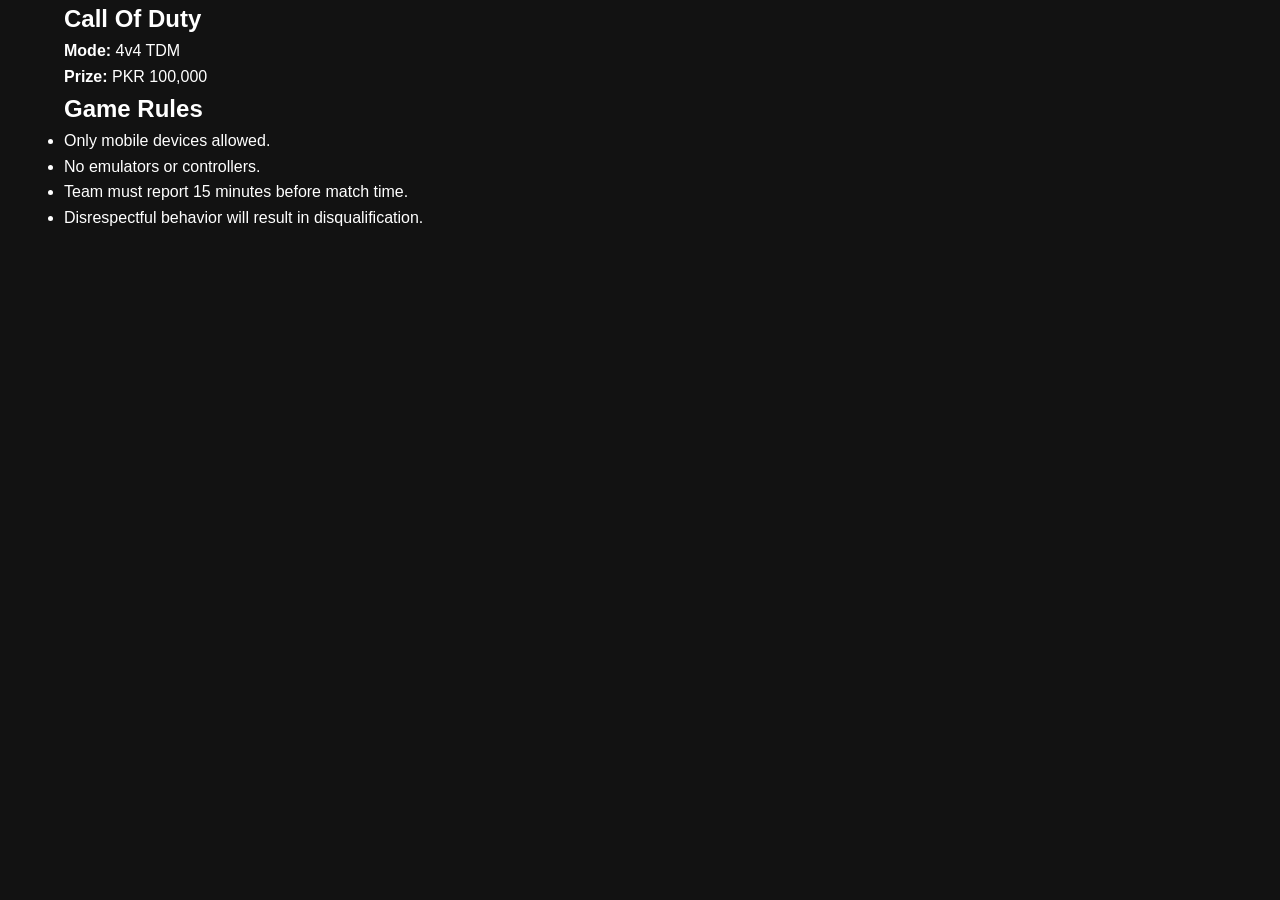
==== codblackops6.html @ fc9bff05 "GameVerse25" ====
<!DOCTYPE html>
<html lang="en">
<head>
  <meta charset="UTF-8">
  <title>COD | Game Details</title>
  <link rel="stylesheet" href="style.css">
</head>
<body>
  <section class="game-detail">
    <div class="container">
      <h1>Call Of Duty</h1>
      <p><strong>Mode:</strong> 4v4 TDM</p>
      <p><strong>Prize:</strong> PKR 100,000</p>
      <h2>Game Rules</h2>
      <ul>
        <li>Only mobile devices allowed.</li>
        <li>No emulators or controllers.</li>
        <li>Team must report 15 minutes before match time.</li>
        <li>Disrespectful behavior will result in disqualification.</li>
        <!-- Add more rules as needed -->
      </ul>
    </div>
  </section>
</body>
</html>
---- style.css ----
:root {
    --primary-bg: #121212;
    --secondary-bg: #1E1E1E;
    --accent-cyan: #00FFE0;
    --accent-pink: #FF2D75;
    --accent-orange: #FFA500;
    --text-primary: #FFFFFF;
    --text-secondary: #CCCCCC;
    --transition: all 0.3s ease;
}

[data-theme="light"] {
    --primary-bg: #FFFFFF;
    --secondary-bg: #F5F5F5;
    --text-primary: #121212;
    --text-secondary: #4A4A4A;
}

* {
    margin: 0;
    padding: 0;
    box-sizing: border-box;
}

body {
    font-family: 'Poppins', sans-serif;
    background-color: var(--primary-bg);
    color: var(--text-primary);
    line-height: 1.6;
    transition: var(--transition);
}

/* Navigation Styles */
.navbar {
    position: sticky;
    top: 0;
    background: rgba(30, 30, 30, 0.95);
    backdrop-filter: blur(10px);
    z-index: 1000;
    padding: 1rem 0;
    transition: var(--transition);
}

[data-theme="light"] .navbar {
    background: rgba(245, 245, 245, 0.95);
}

.container {
    width: 90%;
    max-width: 1200px;
    margin: 0 auto;
}

.logo {
    font-family: 'Barlow Condensed', sans-serif;
    font-size: 1.5rem;
    color: var(--accent-cyan);
    text-decoration: none;
}

.nav-links {
    display: flex;
    gap: 2rem;
    align-items: center;
}

.nav-links a {
    color: var(--text-primary);
    text-decoration: none;
    transition: var(--transition);
}

.nav-links a:hover {
    color: var(--accent-pink);
}

/* Hero Section */
.hero {
    height: 100vh;
    position: relative;
    overflow: hidden;
}

.hero-video {
    position: absolute;
    top: 50%;
    left: 50%;
    transform: translate(-50%, -50%);
    min-width: 100%;
    min-height: 100%;
    z-index: -1;
}

.hero-overlay {
    position: absolute;
    top: 0;
    left: 0;
    width: 100%;
    height: 100%;
    background: linear-gradient(45deg, rgba(18, 18, 18, 0.9), rgba(0, 255, 224, 0.1));
}

.hero-content {
    position: relative;
    z-index: 1;
    text-align: center;
    padding-top: 20vh;
}

.glitch {
    font-size: 4rem;
    text-transform: uppercase;
    position: relative;
    animation: glitch 2s infinite;
}

@keyframes glitch {
    0% { transform: translate(0) }
    20% { transform: translate(-2px, 2px) }
    40% { transform: translate(-2px, -2px) }
    60% { transform: translate(2px, 2px) }
    80% { transform: translate(2px, -2px) }
    100% { transform: translate(0) }
}

/* Games Grid */
.game-grid {
    display: grid;
    grid-template-columns: repeat(auto-fit, minmax(300px, 1fr));
    gap: 2rem;
    margin-top: 2rem;
}

.game-card {
    background: var(--secondary-bg);
    padding: 2rem;
    border-radius: 15px;
    transition: transform 0.3s ease;
    position: relative;
    overflow: hidden;
}

.game-card:hover {
    transform: translateY(-10px);
}

.game-card::after {
    content: "";
    position: absolute;
    bottom: 0;
    left: 0;
    width: 100%;
    height: 4px;
    background: var(--accent-cyan);
    transform: scaleX(0);
    transition: transform 0.3s ease;
}

.game-card:hover::after {
    transform: scaleX(1);
}

/* Registration Form */
.registration-form {
    max-width: 600px;
    margin: 0 auto;
    background: var(--secondary-bg);
    padding: 2rem;
    border-radius: 15px;
}

.form-toggle {
    display: flex;
    gap: 1rem;
    margin-bottom: 2rem;
}

.toggle-btn {
    flex: 1;
    padding: 1rem;
    border: none;
    background: none;
    color: var(--text-primary);
    cursor: pointer;
    border-bottom: 2px solid transparent;
}

.toggle-btn.active {
    border-color: var(--accent-pink);
}

.form-content {
    display: none;
}

.form-content.active {
    display: grid;
    gap: 1rem;
}

/* Responsive Design */
@media (max-width: 768px) {
    .nav-links {
        position: fixed;
        top: 70px;
        right: -100%;
        flex-direction: column;
        background: var(--secondary-bg);
        width: 100%;
        padding: 2rem;
        transition: var(--transition);
    }

    .nav-links.active {
        right: 0;
    }

    .hamburger {
        display: block;
    }

    .glitch {
        font-size: 2.5rem;
    }
}

#countdown {
    text-align: center;
    margin: 30px 0;
}

.countdown-numbers {
    font-size: 6rem;
    font-weight: bold;
    letter-spacing: 3px;
}

.countdown-labels {
    font-size: 2rem;
    color: gray;
    margin-top: 5px;
    letter-spacing: 3px;
}
.logo {
    display: flex;
    align-items: center;
    gap: 10px;
    font-size: 1.5rem;
    font-weight: bold;
    text-decoration: none;
    color: rgb(57, 102, 170);
  }
  
  .logo-img {
    width: 60px;
    height: 60px;
    object-fit: contain;
  }
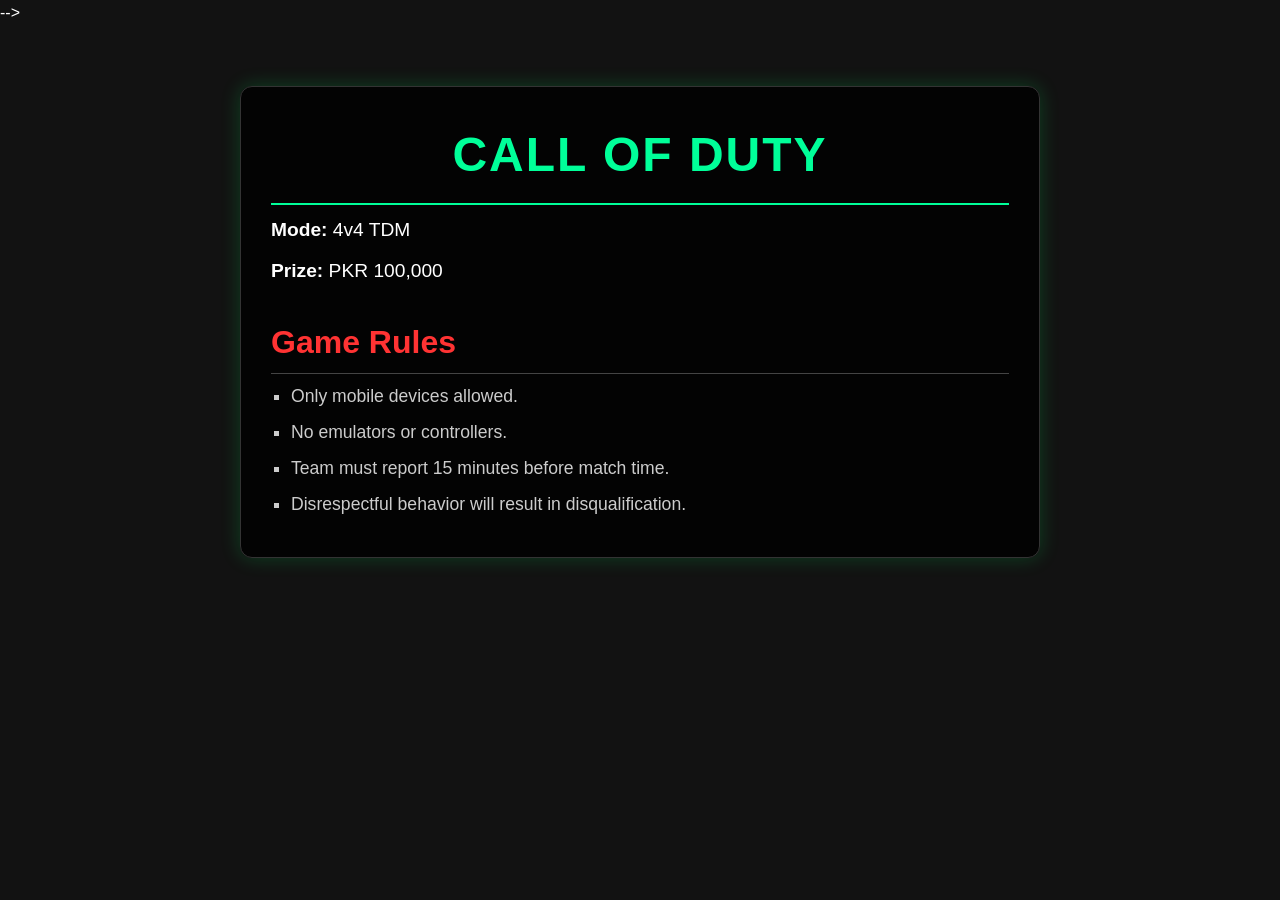
==== commit fb8db0ca: "External Link" ====
--- a/codblackops6.html
+++ b/codblackops6.html
@@ -1,4 +1,4 @@
-<!DOCTYPE html>
+<!-- <!DOCTYPE html>
 <html lang="en">
 <head>
   <meta charset="UTF-8">
@@ -22,4 +22,35 @@
     </div>
   </section>
 </body>
+</html> -->
+
+<!DOCTYPE html>
+<html lang="en">
+<head>
+  <meta charset="UTF-8">
+  <title>COD | Game Details</title>
+  <link rel="stylesheet" href="style.css">
+  <meta name="viewport" content="width=device-width, initial-scale=1.0">
+</head>
+<body>
+  <section class="game-detail">
+    <div class="container">
+      <!-- Optional logo -->
+      <!-- <img src="cod-logo.png" alt="Call of Duty Logo" style="display:block; margin: 0 auto 20px; max-width: 200px;"> -->
+
+      <h1>Call Of Duty</h1>
+      <p><strong>Mode:</strong> 4v4 TDM</p>
+      <p><strong>Prize:</strong> PKR 100,000</p>
+
+      <h2>Game Rules</h2>
+      <ul>
+        <li>Only mobile devices allowed.</li>
+        <li>No emulators or controllers.</li>
+        <li>Team must report 15 minutes before match time.</li>
+        <li>Disrespectful behavior will result in disqualification.</li>
+        <!-- Add more rules as needed -->
+      </ul>
+    </div>
+  </section>
+</body>
 </html>
--- a/style.css
+++ b/style.css
@@ -61,7 +61,8 @@
 .nav-links {
     display: flex;
     gap: 2rem;
-    align-items: center;
+    align-items: right;
+    
 }
 
 .nav-links a {
@@ -252,8 +253,169 @@
   }
   
   .logo-img {
-    width: 60px;
-    height: 60px;
+    width: 150px;
+    height: 150px;
     object-fit: contain;
   }
+  
+
+  @import url('https://fonts.googleapis.com/css2?family=Orbitron:wght@400;700&display=swap');
+
+.game-detail {
+  font-family: 'Orbitron', sans-serif;
+  background: url('https://images.unsplash.com/photo-1602318796591-3b2b061a2186?auto=format&fit=crop&w=1950&q=80') no-repeat center center fixed;
+  background-size: cover;
+  padding: 60px 0;
+  color: #fff;
+}
+
+.game-detail .container {
+  max-width: 800px;
+  margin: 0 auto;
+  padding: 30px;
+  background: rgba(0, 0, 0, 0.85);
+  border-radius: 12px;
+  box-shadow: 0 0 20px rgba(0, 255, 100, 0.2);
+  border: 1px solid #333;
+}
+
+.game-detail h1 {
+  font-size: 3rem;
+  color: #00ff99;
+  margin-bottom: 10px;
+  text-transform: uppercase;
+  letter-spacing: 2px;
+  text-align: center;
+  border-bottom: 2px solid #00ff99;
+  padding-bottom: 10px;
+}
+
+.game-detail h2 {
+  font-size: 2rem;
+  color: #ff3333;
+  margin-top: 30px;
+  border-bottom: 1px solid #444;
+  padding-bottom: 5px;
+}
+
+.game-detail p {
+  font-size: 1.2rem;
+  margin: 10px 0;
+}
+
+.game-detail ul {
+  list-style-type: square;
+  padding-left: 20px;
+}
+
+.game-detail li {
+  font-size: 1.1rem;
+  margin: 8px 0;
+  color: #ccc;
+  transition: color 0.3s ease;
+}
+
+.game-detail li:hover {
+  color: #00ffcc;
+}
+
+@media (max-width: 600px) {
+  .game-detail .container {
+    margin: 20px;
+    padding: 20px;
+  }
+
+  .game-detail h1 {
+    font-size: 2.2rem;
+  }
+
+  .game-detail h2 {
+    font-size: 1.6rem;
+  }
+
+  .game-detail p, 
+  .game-detail li {
+    font-size: 1rem;
+  }
+}
+
+
+/* FIFA 25 Game Detail Styling */
+.game-detail.fifa {
+    font-family: 'Orbitron', sans-serif;
+    background: url('https://images.unsplash.com/photo-1549921296-3a6b264b4f01?auto=format&fit=crop&w=1950&q=80') no-repeat center center fixed;
+    background-size: cover;
+    padding: 60px 0;
+    color: #fff;
+  }
+  
+  .game-detail.fifa .container {
+    max-width: 800px;
+    margin: 0 auto;
+    padding: 30px;
+    background: rgba(0, 0, 0, 0.85);
+    border-radius: 12px;
+    box-shadow: 0 0 20px rgba(0, 150, 255, 0.3);
+    border: 1px solid #333;
+  }
+  
+  .game-detail.fifa h1 {
+    font-size: 3rem;
+    color: #00c3ff;
+    margin-bottom: 10px;
+    text-transform: uppercase;
+    letter-spacing: 2px;
+    text-align: center;
+    border-bottom: 2px solid #00c3ff;
+    padding-bottom: 10px;
+  }
+  
+  .game-detail.fifa h2 {
+    font-size: 2rem;
+    color: #ffd700;
+    margin-top: 30px;
+    border-bottom: 1px solid #444;
+    padding-bottom: 5px;
+  }
+  
+  .game-detail.fifa p {
+    font-size: 1.2rem;
+    margin: 10px 0;
+  }
+  
+  .game-detail.fifa ul {
+    list-style-type: square;
+    padding-left: 20px;
+  }
+  
+  .game-detail.fifa li {
+    font-size: 1.1rem;
+    margin: 8px 0;
+    color: #ccc;
+    transition: color 0.3s ease;
+  }
+  
+  .game-detail.fifa li:hover {
+    color: #00c3ff;
+  }
+  
+  @media (max-width: 600px) {
+    .game-detail.fifa .container {
+      margin: 20px;
+      padding: 20px;
+    }
+  
+    .game-detail.fifa h1 {
+      font-size: 2.2rem;
+    }
+  
+    .game-detail.fifa h2 {
+      font-size: 1.6rem;
+    }
+  
+    .game-detail.fifa p,
+    .game-detail.fifa li {
+      font-size: 1rem;
+    }
+  }
   
--- a/style.css
+++ b/style.css
@@ -61,7 +61,8 @@
 .nav-links {
     display: flex;
     gap: 2rem;
-    align-items: center;
+    align-items: right;
+    
 }
 
 .nav-links a {
@@ -252,8 +253,169 @@
   }
   
   .logo-img {
-    width: 60px;
-    height: 60px;
+    width: 150px;
+    height: 150px;
     object-fit: contain;
   }
+  
+
+  @import url('https://fonts.googleapis.com/css2?family=Orbitron:wght@400;700&display=swap');
+
+.game-detail {
+  font-family: 'Orbitron', sans-serif;
+  background: url('https://images.unsplash.com/photo-1602318796591-3b2b061a2186?auto=format&fit=crop&w=1950&q=80') no-repeat center center fixed;
+  background-size: cover;
+  padding: 60px 0;
+  color: #fff;
+}
+
+.game-detail .container {
+  max-width: 800px;
+  margin: 0 auto;
+  padding: 30px;
+  background: rgba(0, 0, 0, 0.85);
+  border-radius: 12px;
+  box-shadow: 0 0 20px rgba(0, 255, 100, 0.2);
+  border: 1px solid #333;
+}
+
+.game-detail h1 {
+  font-size: 3rem;
+  color: #00ff99;
+  margin-bottom: 10px;
+  text-transform: uppercase;
+  letter-spacing: 2px;
+  text-align: center;
+  border-bottom: 2px solid #00ff99;
+  padding-bottom: 10px;
+}
+
+.game-detail h2 {
+  font-size: 2rem;
+  color: #ff3333;
+  margin-top: 30px;
+  border-bottom: 1px solid #444;
+  padding-bottom: 5px;
+}
+
+.game-detail p {
+  font-size: 1.2rem;
+  margin: 10px 0;
+}
+
+.game-detail ul {
+  list-style-type: square;
+  padding-left: 20px;
+}
+
+.game-detail li {
+  font-size: 1.1rem;
+  margin: 8px 0;
+  color: #ccc;
+  transition: color 0.3s ease;
+}
+
+.game-detail li:hover {
+  color: #00ffcc;
+}
+
+@media (max-width: 600px) {
+  .game-detail .container {
+    margin: 20px;
+    padding: 20px;
+  }
+
+  .game-detail h1 {
+    font-size: 2.2rem;
+  }
+
+  .game-detail h2 {
+    font-size: 1.6rem;
+  }
+
+  .game-detail p, 
+  .game-detail li {
+    font-size: 1rem;
+  }
+}
+
+
+/* FIFA 25 Game Detail Styling */
+.game-detail.fifa {
+    font-family: 'Orbitron', sans-serif;
+    background: url('https://images.unsplash.com/photo-1549921296-3a6b264b4f01?auto=format&fit=crop&w=1950&q=80') no-repeat center center fixed;
+    background-size: cover;
+    padding: 60px 0;
+    color: #fff;
+  }
+  
+  .game-detail.fifa .container {
+    max-width: 800px;
+    margin: 0 auto;
+    padding: 30px;
+    background: rgba(0, 0, 0, 0.85);
+    border-radius: 12px;
+    box-shadow: 0 0 20px rgba(0, 150, 255, 0.3);
+    border: 1px solid #333;
+  }
+  
+  .game-detail.fifa h1 {
+    font-size: 3rem;
+    color: #00c3ff;
+    margin-bottom: 10px;
+    text-transform: uppercase;
+    letter-spacing: 2px;
+    text-align: center;
+    border-bottom: 2px solid #00c3ff;
+    padding-bottom: 10px;
+  }
+  
+  .game-detail.fifa h2 {
+    font-size: 2rem;
+    color: #ffd700;
+    margin-top: 30px;
+    border-bottom: 1px solid #444;
+    padding-bottom: 5px;
+  }
+  
+  .game-detail.fifa p {
+    font-size: 1.2rem;
+    margin: 10px 0;
+  }
+  
+  .game-detail.fifa ul {
+    list-style-type: square;
+    padding-left: 20px;
+  }
+  
+  .game-detail.fifa li {
+    font-size: 1.1rem;
+    margin: 8px 0;
+    color: #ccc;
+    transition: color 0.3s ease;
+  }
+  
+  .game-detail.fifa li:hover {
+    color: #00c3ff;
+  }
+  
+  @media (max-width: 600px) {
+    .game-detail.fifa .container {
+      margin: 20px;
+      padding: 20px;
+    }
+  
+    .game-detail.fifa h1 {
+      font-size: 2.2rem;
+    }
+  
+    .game-detail.fifa h2 {
+      font-size: 1.6rem;
+    }
+  
+    .game-detail.fifa p,
+    .game-detail.fifa li {
+      font-size: 1rem;
+    }
+  }
   
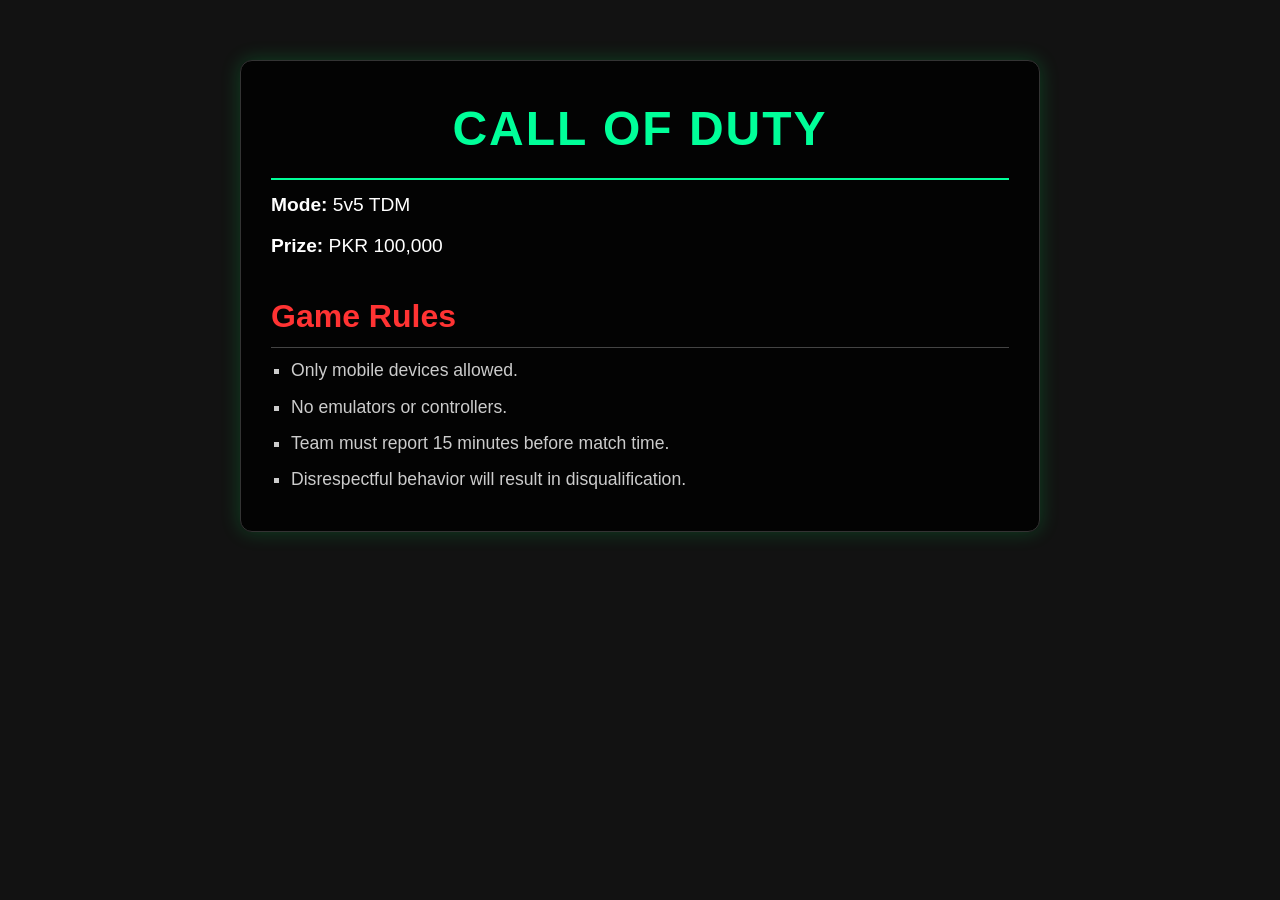
==== commit fac3258f: "mendatory changes done" ====
--- a/codblackops6.html
+++ b/codblackops6.html
@@ -1,4 +1,4 @@
-<!-- <!DOCTYPE html>
+<!--  <!DOCTYPE html>
 <html lang="en">
 <head>
   <meta charset="UTF-8">
@@ -17,12 +17,12 @@
         <li>No emulators or controllers.</li>
         <li>Team must report 15 minutes before match time.</li>
         <li>Disrespectful behavior will result in disqualification.</li>
-        <!-- Add more rules as needed -->
+         Add more rules as needed 
       </ul>
     </div>
   </section>
 </body>
-</html> -->
+</html>  -->
 
 <!DOCTYPE html>
 <html lang="en">
@@ -39,7 +39,7 @@
       <!-- <img src="cod-logo.png" alt="Call of Duty Logo" style="display:block; margin: 0 auto 20px; max-width: 200px;"> -->
 
       <h1>Call Of Duty</h1>
-      <p><strong>Mode:</strong> 4v4 TDM</p>
+      <p><strong>Mode:</strong> 5v5 TDM</p>
       <p><strong>Prize:</strong> PKR 100,000</p>
 
       <h2>Game Rules</h2>
@@ -53,4 +53,4 @@
     </div>
   </section>
 </body>
-</html>
+</html>
--- a/style.css
+++ b/style.css
@@ -51,18 +51,41 @@
     margin: 0 auto;
 }
 
-.logo {
+
+.nav-wrapper {
+    display: flex;
+    justify-content: space-between;
+    align-items: center;
+    width: 100%;
+    padding: 0 2rem;
+}
+
+/* .logo {
     font-family: 'Barlow Condensed', sans-serif;
     font-size: 1.5rem;
     color: var(--accent-cyan);
     text-decoration: none;
-}
-
+} */
+
+.logo {
+    display: flex;
+    align-items: center;
+    gap: 10px;
+    font-size: 2.5rem;
+    font-weight: bold;
+    text-decoration: none;
+    color: var(--accent-cyan);
+}
+.logo-img {
+    width: 80px;
+    height: 80px;
+    object-fit: contain;
+}
 .nav-links {
     display: flex;
     gap: 2rem;
-    align-items: right;
-    
+    align-items: center;
+    text-align: right;
 }
 
 .nav-links a {
@@ -76,8 +99,8 @@
 }
 
 /* Hero Section */
-.hero {
-    height: 100vh;
+/* .hero {
+    height: 80vh;
     position: relative;
     overflow: hidden;
 }
@@ -106,6 +129,33 @@
     z-index: 1;
     text-align: center;
     padding-top: 20vh;
+} */
+
+.hero {
+    position: relative;
+    background-image: url('assets/images/heroSecImage.jpg'); 
+    background-size: cover;
+    background-position: center center;
+    height: 100vh; 
+    display: flex;
+    justify-content: center;
+    align-items: center;
+    color: white; 
+}
+
+.hero-overlay {
+    position: absolute;
+    top: 0;
+    left: 0;
+    right: 0;
+    bottom: 0;
+    background: rgba(0, 0, 0, 0.5); /* Semi-transparent overlay */
+    z-index: 1;
+}
+
+.hero-content {
+    z-index: 2;
+    text-align: center;
 }
 
 .glitch {
@@ -201,6 +251,10 @@
 
 /* Responsive Design */
 @media (max-width: 768px) {
+    .nav-wrapper {
+        flex-direction: column;
+        align-items: flex-start;
+    }
     .nav-links {
         position: fixed;
         top: 70px;
@@ -242,7 +296,7 @@
     margin-top: 5px;
     letter-spacing: 3px;
 }
-.logo {
+/* .logo {
     display: flex;
     align-items: center;
     gap: 10px;
@@ -253,169 +307,169 @@
   }
   
   .logo-img {
-    width: 150px;
-    height: 150px;
+    width: 60px;
+    height: 60px;
     object-fit: contain;
   }
-  
-
-  @import url('https://fonts.googleapis.com/css2?family=Orbitron:wght@400;700&display=swap');
-
-.game-detail {
-  font-family: 'Orbitron', sans-serif;
-  background: url('https://images.unsplash.com/photo-1602318796591-3b2b061a2186?auto=format&fit=crop&w=1950&q=80') no-repeat center center fixed;
-  background-size: cover;
-  padding: 60px 0;
-  color: #fff;
-}
-
-.game-detail .container {
-  max-width: 800px;
-  margin: 0 auto;
-  padding: 30px;
-  background: rgba(0, 0, 0, 0.85);
-  border-radius: 12px;
-  box-shadow: 0 0 20px rgba(0, 255, 100, 0.2);
-  border: 1px solid #333;
-}
-
-.game-detail h1 {
-  font-size: 3rem;
-  color: #00ff99;
-  margin-bottom: 10px;
-  text-transform: uppercase;
-  letter-spacing: 2px;
-  text-align: center;
-  border-bottom: 2px solid #00ff99;
-  padding-bottom: 10px;
-}
-
-.game-detail h2 {
-  font-size: 2rem;
-  color: #ff3333;
-  margin-top: 30px;
-  border-bottom: 1px solid #444;
-  padding-bottom: 5px;
-}
-
-.game-detail p {
-  font-size: 1.2rem;
-  margin: 10px 0;
-}
-
-.game-detail ul {
-  list-style-type: square;
-  padding-left: 20px;
-}
-
-.game-detail li {
-  font-size: 1.1rem;
-  margin: 8px 0;
-  color: #ccc;
-  transition: color 0.3s ease;
-}
-
-.game-detail li:hover {
-  color: #00ffcc;
-}
-
-@media (max-width: 600px) {
-  .game-detail .container {
-    margin: 20px;
-    padding: 20px;
-  }
-
-  .game-detail h1 {
-    font-size: 2.2rem;
-  }
-
-  .game-detail h2 {
-    font-size: 1.6rem;
-  }
-
-  .game-detail p, 
-  .game-detail li {
-    font-size: 1rem;
-  }
-}
-
-
-/* FIFA 25 Game Detail Styling */
-.game-detail.fifa {
-    font-family: 'Orbitron', sans-serif;
-    background: url('https://images.unsplash.com/photo-1549921296-3a6b264b4f01?auto=format&fit=crop&w=1950&q=80') no-repeat center center fixed;
-    background-size: cover;
-    padding: 60px 0;
-    color: #fff;
-  }
-  
-  .game-detail.fifa .container {
-    max-width: 800px;
-    margin: 0 auto;
-    padding: 30px;
-    background: rgba(0, 0, 0, 0.85);
-    border-radius: 12px;
-    box-shadow: 0 0 20px rgba(0, 150, 255, 0.3);
-    border: 1px solid #333;
-  }
-  
-  .game-detail.fifa h1 {
-    font-size: 3rem;
-    color: #00c3ff;
-    margin-bottom: 10px;
-    text-transform: uppercase;
-    letter-spacing: 2px;
-    text-align: center;
-    border-bottom: 2px solid #00c3ff;
-    padding-bottom: 10px;
-  }
-  
-  .game-detail.fifa h2 {
-    font-size: 2rem;
-    color: #ffd700;
-    margin-top: 30px;
-    border-bottom: 1px solid #444;
-    padding-bottom: 5px;
-  }
-  
-  .game-detail.fifa p {
-    font-size: 1.2rem;
-    margin: 10px 0;
-  }
-  
-  .game-detail.fifa ul {
-    list-style-type: square;
-    padding-left: 20px;
-  }
-  
-  .game-detail.fifa li {
-    font-size: 1.1rem;
-    margin: 8px 0;
-    color: #ccc;
-    transition: color 0.3s ease;
-  }
-  
-  .game-detail.fifa li:hover {
-    color: #00c3ff;
-  }
-  
-  @media (max-width: 600px) {
-    .game-detail.fifa .container {
-      margin: 20px;
-      padding: 20px;
-    }
-  
-    .game-detail.fifa h1 {
-      font-size: 2.2rem;
-    }
-  
-    .game-detail.fifa h2 {
-      font-size: 1.6rem;
-    }
-  
-    .game-detail.fifa p,
-    .game-detail.fifa li {
-      font-size: 1rem;
-    }
-  }
-  +   */ 
+
+   @import url('https://fonts.googleapis.com/css2?family=Orbitron:wght@400;700&display=swap');
+
+   .game-detail {
+     font-family: 'Orbitron', sans-serif;
+     background: url('https://images.unsplash.com/photo-1602318796591-3b2b061a2186?auto=format&fit=crop&w=1950&q=80') no-repeat center center fixed;
+     background-size: cover;
+     padding: 60px 0;
+     color: #fff;
+   }
+   
+   .game-detail .container {
+     max-width: 800px;
+     margin: 0 auto;
+     padding: 30px;
+     background: rgba(0, 0, 0, 0.85);
+     border-radius: 12px;
+     box-shadow: 0 0 20px rgba(0, 255, 100, 0.2);
+     border: 1px solid #333;
+   }
+   
+   .game-detail h1 {
+     font-size: 3rem;
+     color: #00ff99;
+     margin-bottom: 10px;
+     text-transform: uppercase;
+     letter-spacing: 2px;
+     text-align: center;
+     border-bottom: 2px solid #00ff99;
+     padding-bottom: 10px;
+   }
+   
+   .game-detail h2 {
+     font-size: 2rem;
+     color: #ff3333;
+     margin-top: 30px;
+     border-bottom: 1px solid #444;
+     padding-bottom: 5px;
+   }
+   
+   .game-detail p {
+     font-size: 1.2rem;
+     margin: 10px 0;
+   }
+   
+   .game-detail ul {
+     list-style-type: square;
+     padding-left: 20px;
+   }
+   
+   .game-detail li {
+     font-size: 1.1rem;
+     margin: 8px 0;
+     color: #ccc;
+     transition: color 0.3s ease;
+   }
+   
+   .game-detail li:hover {
+     color: #00ffcc;
+   }
+   
+   @media (max-width: 600px) {
+     .game-detail .container {
+       margin: 20px;
+       padding: 20px;
+     }
+   
+     .game-detail h1 {
+       font-size: 2.2rem;
+     }
+   
+     .game-detail h2 {
+       font-size: 1.6rem;
+     }
+   
+     .game-detail p, 
+     .game-detail li {
+       font-size: 1rem;
+     }
+   }
+   
+   
+   /* FIFA 25 Game Detail Styling */
+   .game-detail.fifa {
+       font-family: 'Orbitron', sans-serif;
+       background: url('https://images.unsplash.com/photo-1549921296-3a6b264b4f01?auto=format&fit=crop&w=1950&q=80') no-repeat center center fixed;
+       background-size: cover;
+       padding: 60px 0;
+       color: #fff;
+     }
+     
+     .game-detail.fifa .container {
+       max-width: 800px;
+       margin: 0 auto;
+       padding: 30px;
+       background: rgba(0, 0, 0, 0.85);
+       border-radius: 12px;
+       box-shadow: 0 0 20px rgba(0, 150, 255, 0.3);
+       border: 1px solid #333;
+     }
+     
+     .game-detail.fifa h1 {
+       font-size: 3rem;
+       color: #00c3ff;
+       margin-bottom: 10px;
+       text-transform: uppercase;
+       letter-spacing: 2px;
+       text-align: center;
+       border-bottom: 2px solid #00c3ff;
+       padding-bottom: 10px;
+     }
+     
+     .game-detail.fifa h2 {
+       font-size: 2rem;
+       color: #ffd700;
+       margin-top: 30px;
+       border-bottom: 1px solid #444;
+       padding-bottom: 5px;
+     }
+     
+     .game-detail.fifa p {
+       font-size: 1.2rem;
+       margin: 10px 0;
+     }
+     
+     .game-detail.fifa ul {
+       list-style-type: square;
+       padding-left: 20px;
+     }
+     
+     .game-detail.fifa li {
+       font-size: 1.1rem;
+       margin: 8px 0;
+       color: #ccc;
+       transition: color 0.3s ease;
+     }
+     
+     .game-detail.fifa li:hover {
+       color: #00c3ff;
+     }
+     
+     @media (max-width: 600px) {
+       .game-detail.fifa .container {
+         margin: 20px;
+         padding: 20px;
+       }
+     
+       .game-detail.fifa h1 {
+         font-size: 2.2rem;
+       }
+     
+       .game-detail.fifa h2 {
+         font-size: 1.6rem;
+       }
+     
+       .game-detail.fifa p,
+       .game-detail.fifa li {
+         font-size: 1rem;
+       }
+     }
+     
--- a/style.css
+++ b/style.css
@@ -51,18 +51,41 @@
     margin: 0 auto;
 }
 
-.logo {
+
+.nav-wrapper {
+    display: flex;
+    justify-content: space-between;
+    align-items: center;
+    width: 100%;
+    padding: 0 2rem;
+}
+
+/* .logo {
     font-family: 'Barlow Condensed', sans-serif;
     font-size: 1.5rem;
     color: var(--accent-cyan);
     text-decoration: none;
-}
-
+} */
+
+.logo {
+    display: flex;
+    align-items: center;
+    gap: 10px;
+    font-size: 2.5rem;
+    font-weight: bold;
+    text-decoration: none;
+    color: var(--accent-cyan);
+}
+.logo-img {
+    width: 80px;
+    height: 80px;
+    object-fit: contain;
+}
 .nav-links {
     display: flex;
     gap: 2rem;
-    align-items: right;
-    
+    align-items: center;
+    text-align: right;
 }
 
 .nav-links a {
@@ -76,8 +99,8 @@
 }
 
 /* Hero Section */
-.hero {
-    height: 100vh;
+/* .hero {
+    height: 80vh;
     position: relative;
     overflow: hidden;
 }
@@ -106,6 +129,33 @@
     z-index: 1;
     text-align: center;
     padding-top: 20vh;
+} */
+
+.hero {
+    position: relative;
+    background-image: url('assets/images/heroSecImage.jpg'); 
+    background-size: cover;
+    background-position: center center;
+    height: 100vh; 
+    display: flex;
+    justify-content: center;
+    align-items: center;
+    color: white; 
+}
+
+.hero-overlay {
+    position: absolute;
+    top: 0;
+    left: 0;
+    right: 0;
+    bottom: 0;
+    background: rgba(0, 0, 0, 0.5); /* Semi-transparent overlay */
+    z-index: 1;
+}
+
+.hero-content {
+    z-index: 2;
+    text-align: center;
 }
 
 .glitch {
@@ -201,6 +251,10 @@
 
 /* Responsive Design */
 @media (max-width: 768px) {
+    .nav-wrapper {
+        flex-direction: column;
+        align-items: flex-start;
+    }
     .nav-links {
         position: fixed;
         top: 70px;
@@ -242,7 +296,7 @@
     margin-top: 5px;
     letter-spacing: 3px;
 }
-.logo {
+/* .logo {
     display: flex;
     align-items: center;
     gap: 10px;
@@ -253,169 +307,169 @@
   }
   
   .logo-img {
-    width: 150px;
-    height: 150px;
+    width: 60px;
+    height: 60px;
     object-fit: contain;
   }
-  
-
-  @import url('https://fonts.googleapis.com/css2?family=Orbitron:wght@400;700&display=swap');
-
-.game-detail {
-  font-family: 'Orbitron', sans-serif;
-  background: url('https://images.unsplash.com/photo-1602318796591-3b2b061a2186?auto=format&fit=crop&w=1950&q=80') no-repeat center center fixed;
-  background-size: cover;
-  padding: 60px 0;
-  color: #fff;
-}
-
-.game-detail .container {
-  max-width: 800px;
-  margin: 0 auto;
-  padding: 30px;
-  background: rgba(0, 0, 0, 0.85);
-  border-radius: 12px;
-  box-shadow: 0 0 20px rgba(0, 255, 100, 0.2);
-  border: 1px solid #333;
-}
-
-.game-detail h1 {
-  font-size: 3rem;
-  color: #00ff99;
-  margin-bottom: 10px;
-  text-transform: uppercase;
-  letter-spacing: 2px;
-  text-align: center;
-  border-bottom: 2px solid #00ff99;
-  padding-bottom: 10px;
-}
-
-.game-detail h2 {
-  font-size: 2rem;
-  color: #ff3333;
-  margin-top: 30px;
-  border-bottom: 1px solid #444;
-  padding-bottom: 5px;
-}
-
-.game-detail p {
-  font-size: 1.2rem;
-  margin: 10px 0;
-}
-
-.game-detail ul {
-  list-style-type: square;
-  padding-left: 20px;
-}
-
-.game-detail li {
-  font-size: 1.1rem;
-  margin: 8px 0;
-  color: #ccc;
-  transition: color 0.3s ease;
-}
-
-.game-detail li:hover {
-  color: #00ffcc;
-}
-
-@media (max-width: 600px) {
-  .game-detail .container {
-    margin: 20px;
-    padding: 20px;
-  }
-
-  .game-detail h1 {
-    font-size: 2.2rem;
-  }
-
-  .game-detail h2 {
-    font-size: 1.6rem;
-  }
-
-  .game-detail p, 
-  .game-detail li {
-    font-size: 1rem;
-  }
-}
-
-
-/* FIFA 25 Game Detail Styling */
-.game-detail.fifa {
-    font-family: 'Orbitron', sans-serif;
-    background: url('https://images.unsplash.com/photo-1549921296-3a6b264b4f01?auto=format&fit=crop&w=1950&q=80') no-repeat center center fixed;
-    background-size: cover;
-    padding: 60px 0;
-    color: #fff;
-  }
-  
-  .game-detail.fifa .container {
-    max-width: 800px;
-    margin: 0 auto;
-    padding: 30px;
-    background: rgba(0, 0, 0, 0.85);
-    border-radius: 12px;
-    box-shadow: 0 0 20px rgba(0, 150, 255, 0.3);
-    border: 1px solid #333;
-  }
-  
-  .game-detail.fifa h1 {
-    font-size: 3rem;
-    color: #00c3ff;
-    margin-bottom: 10px;
-    text-transform: uppercase;
-    letter-spacing: 2px;
-    text-align: center;
-    border-bottom: 2px solid #00c3ff;
-    padding-bottom: 10px;
-  }
-  
-  .game-detail.fifa h2 {
-    font-size: 2rem;
-    color: #ffd700;
-    margin-top: 30px;
-    border-bottom: 1px solid #444;
-    padding-bottom: 5px;
-  }
-  
-  .game-detail.fifa p {
-    font-size: 1.2rem;
-    margin: 10px 0;
-  }
-  
-  .game-detail.fifa ul {
-    list-style-type: square;
-    padding-left: 20px;
-  }
-  
-  .game-detail.fifa li {
-    font-size: 1.1rem;
-    margin: 8px 0;
-    color: #ccc;
-    transition: color 0.3s ease;
-  }
-  
-  .game-detail.fifa li:hover {
-    color: #00c3ff;
-  }
-  
-  @media (max-width: 600px) {
-    .game-detail.fifa .container {
-      margin: 20px;
-      padding: 20px;
-    }
-  
-    .game-detail.fifa h1 {
-      font-size: 2.2rem;
-    }
-  
-    .game-detail.fifa h2 {
-      font-size: 1.6rem;
-    }
-  
-    .game-detail.fifa p,
-    .game-detail.fifa li {
-      font-size: 1rem;
-    }
-  }
-  +   */ 
+
+   @import url('https://fonts.googleapis.com/css2?family=Orbitron:wght@400;700&display=swap');
+
+   .game-detail {
+     font-family: 'Orbitron', sans-serif;
+     background: url('https://images.unsplash.com/photo-1602318796591-3b2b061a2186?auto=format&fit=crop&w=1950&q=80') no-repeat center center fixed;
+     background-size: cover;
+     padding: 60px 0;
+     color: #fff;
+   }
+   
+   .game-detail .container {
+     max-width: 800px;
+     margin: 0 auto;
+     padding: 30px;
+     background: rgba(0, 0, 0, 0.85);
+     border-radius: 12px;
+     box-shadow: 0 0 20px rgba(0, 255, 100, 0.2);
+     border: 1px solid #333;
+   }
+   
+   .game-detail h1 {
+     font-size: 3rem;
+     color: #00ff99;
+     margin-bottom: 10px;
+     text-transform: uppercase;
+     letter-spacing: 2px;
+     text-align: center;
+     border-bottom: 2px solid #00ff99;
+     padding-bottom: 10px;
+   }
+   
+   .game-detail h2 {
+     font-size: 2rem;
+     color: #ff3333;
+     margin-top: 30px;
+     border-bottom: 1px solid #444;
+     padding-bottom: 5px;
+   }
+   
+   .game-detail p {
+     font-size: 1.2rem;
+     margin: 10px 0;
+   }
+   
+   .game-detail ul {
+     list-style-type: square;
+     padding-left: 20px;
+   }
+   
+   .game-detail li {
+     font-size: 1.1rem;
+     margin: 8px 0;
+     color: #ccc;
+     transition: color 0.3s ease;
+   }
+   
+   .game-detail li:hover {
+     color: #00ffcc;
+   }
+   
+   @media (max-width: 600px) {
+     .game-detail .container {
+       margin: 20px;
+       padding: 20px;
+     }
+   
+     .game-detail h1 {
+       font-size: 2.2rem;
+     }
+   
+     .game-detail h2 {
+       font-size: 1.6rem;
+     }
+   
+     .game-detail p, 
+     .game-detail li {
+       font-size: 1rem;
+     }
+   }
+   
+   
+   /* FIFA 25 Game Detail Styling */
+   .game-detail.fifa {
+       font-family: 'Orbitron', sans-serif;
+       background: url('https://images.unsplash.com/photo-1549921296-3a6b264b4f01?auto=format&fit=crop&w=1950&q=80') no-repeat center center fixed;
+       background-size: cover;
+       padding: 60px 0;
+       color: #fff;
+     }
+     
+     .game-detail.fifa .container {
+       max-width: 800px;
+       margin: 0 auto;
+       padding: 30px;
+       background: rgba(0, 0, 0, 0.85);
+       border-radius: 12px;
+       box-shadow: 0 0 20px rgba(0, 150, 255, 0.3);
+       border: 1px solid #333;
+     }
+     
+     .game-detail.fifa h1 {
+       font-size: 3rem;
+       color: #00c3ff;
+       margin-bottom: 10px;
+       text-transform: uppercase;
+       letter-spacing: 2px;
+       text-align: center;
+       border-bottom: 2px solid #00c3ff;
+       padding-bottom: 10px;
+     }
+     
+     .game-detail.fifa h2 {
+       font-size: 2rem;
+       color: #ffd700;
+       margin-top: 30px;
+       border-bottom: 1px solid #444;
+       padding-bottom: 5px;
+     }
+     
+     .game-detail.fifa p {
+       font-size: 1.2rem;
+       margin: 10px 0;
+     }
+     
+     .game-detail.fifa ul {
+       list-style-type: square;
+       padding-left: 20px;
+     }
+     
+     .game-detail.fifa li {
+       font-size: 1.1rem;
+       margin: 8px 0;
+       color: #ccc;
+       transition: color 0.3s ease;
+     }
+     
+     .game-detail.fifa li:hover {
+       color: #00c3ff;
+     }
+     
+     @media (max-width: 600px) {
+       .game-detail.fifa .container {
+         margin: 20px;
+         padding: 20px;
+       }
+     
+       .game-detail.fifa h1 {
+         font-size: 2.2rem;
+       }
+     
+       .game-detail.fifa h2 {
+         font-size: 1.6rem;
+       }
+     
+       .game-detail.fifa p,
+       .game-detail.fifa li {
+         font-size: 1rem;
+       }
+     }
+     
